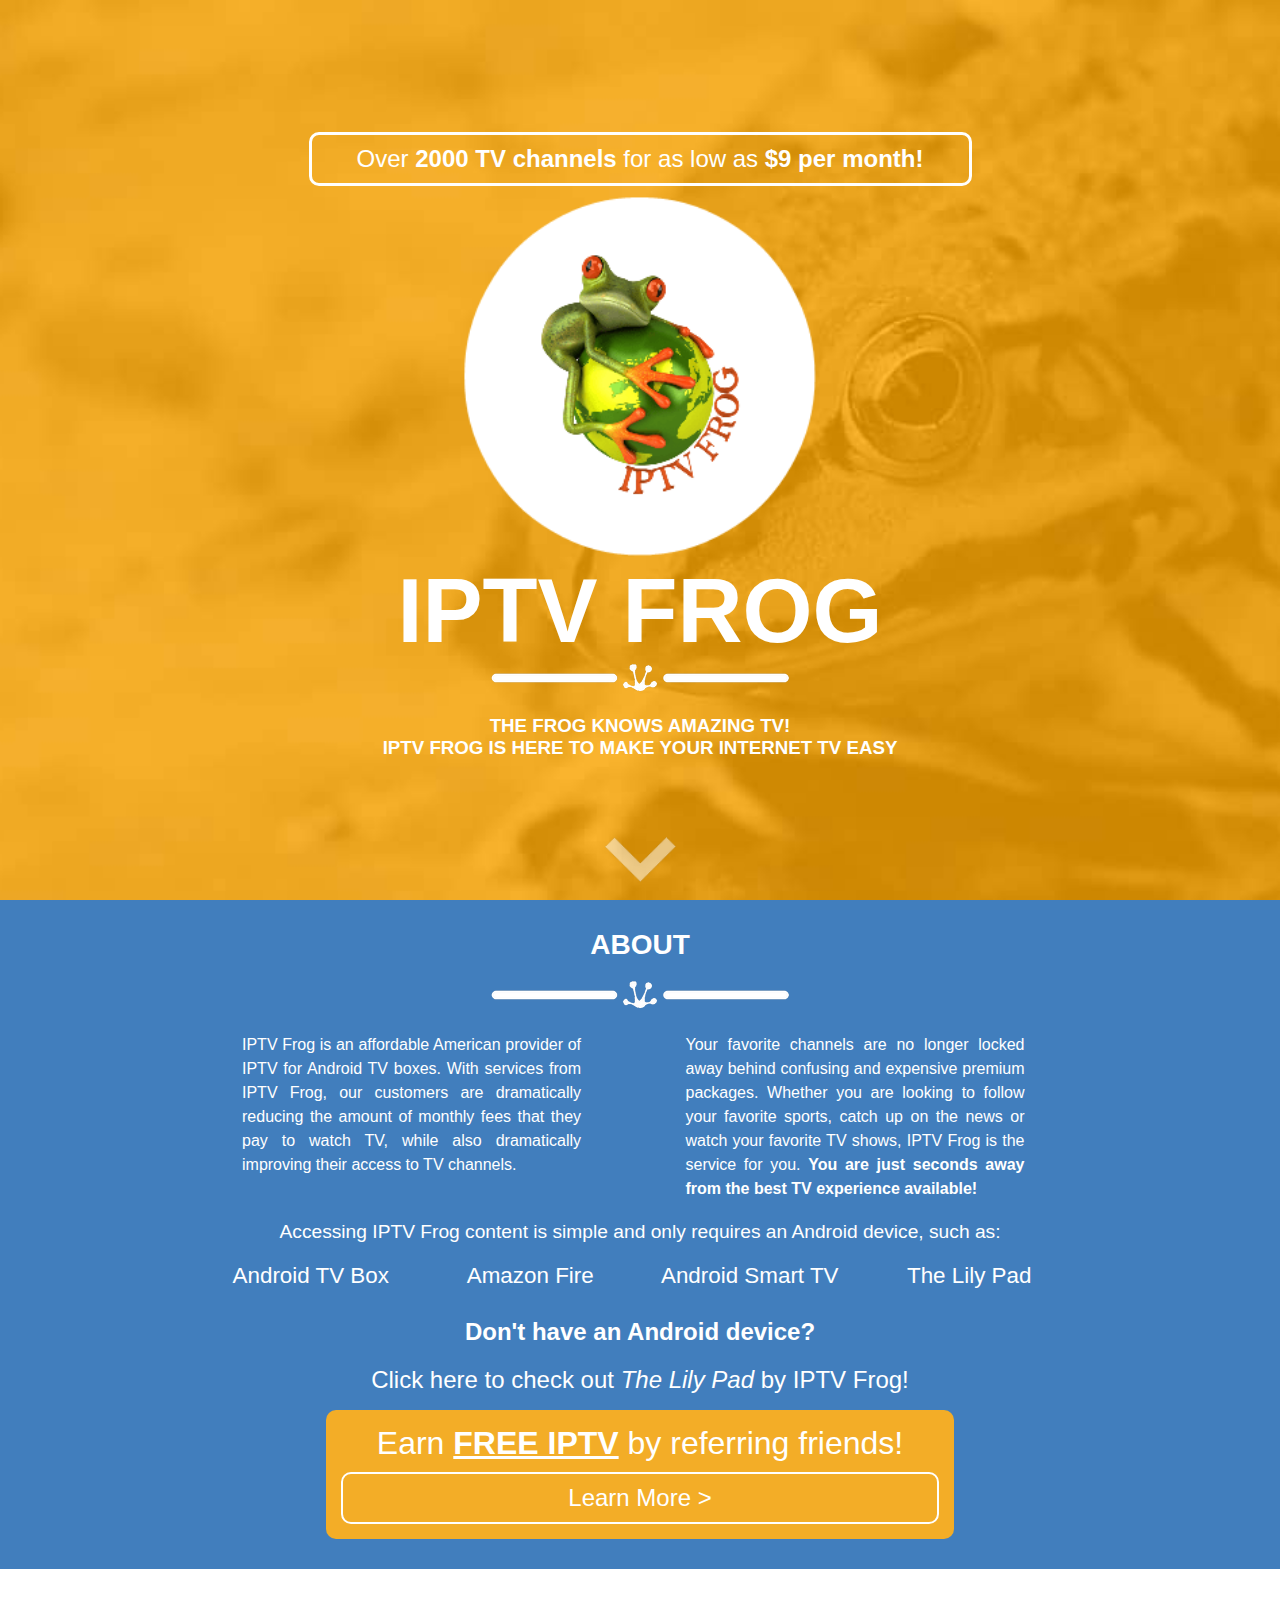
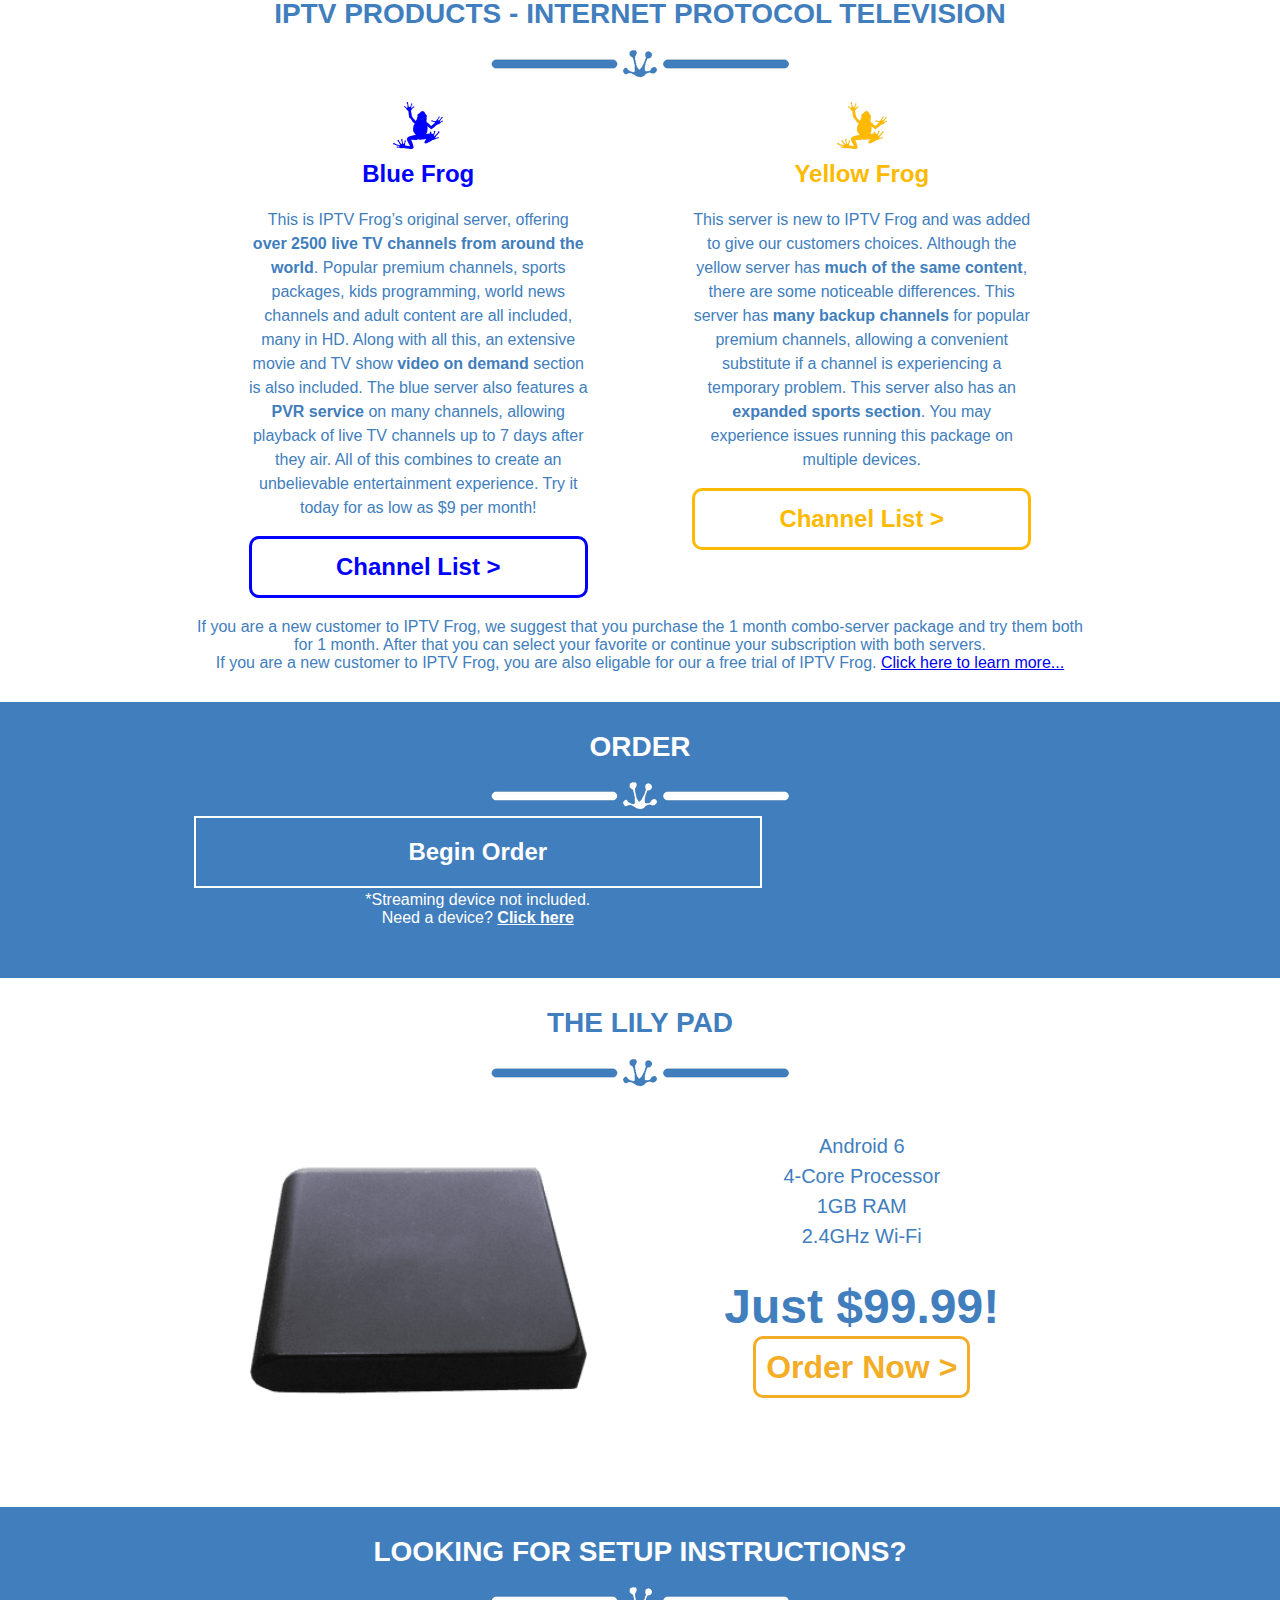
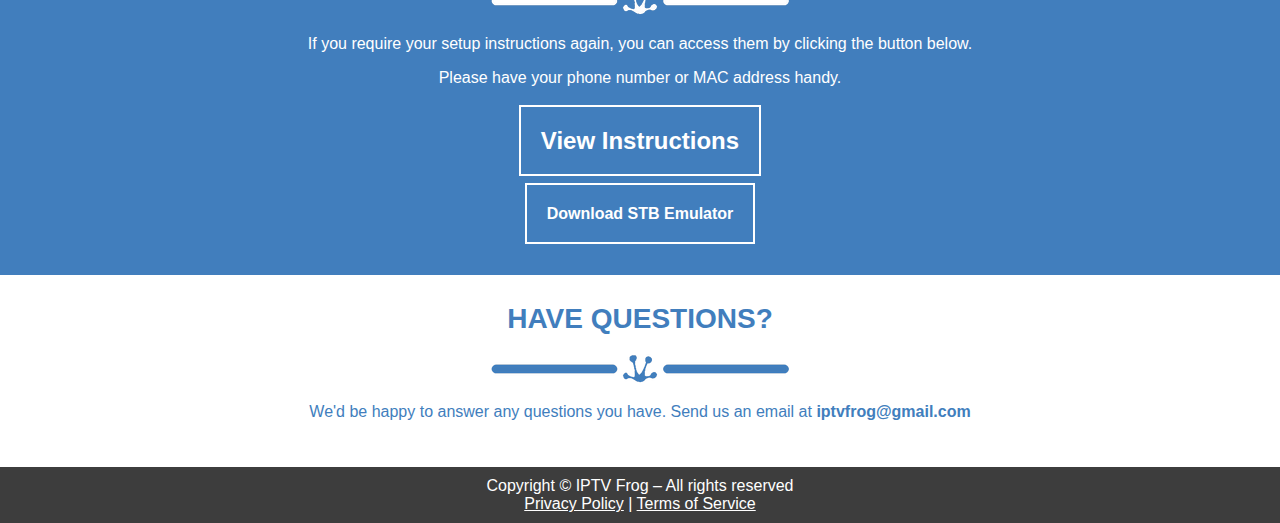
==== index.html @ 7b6a1ef1 "Added free trials" ====
<!DOCTYPE html>
<html>
	<head>
		<title>IPTV Frog</title>
		<link rel="stylesheet" type="text/css" href="stylesheets/theme.css" />
		<link rel="stylesheet" type="text/css" href="stylesheets/home.css" />
		<link rel="stylesheet" type="text/css" href="stylesheets/order.css" />
		<link rel="icon" type="image/png" href="images/icon.png" />
		<meta charset="utf-8" />
		<meta name="viewport" content="width=device-width, initial-scale=1">
		<meta name="title" content="IPTV Frog" />
		<meta name="publisher" content="IPTV Frog" />
		<meta name="description" content="An American-based provider of affordable IPTV services for Android TV boxes and many other devices. With IPTV Frog you will have access to over 2500 channels from around the world for a low monthly fee." />
		<meta name="copyright" content="Copyright © IPTV Frog" />
		<meta name="keywords" content="iptv, tv, television" />
		<meta name="google-site-verification" content="xp23tGwsjIHUP4_XqihoZrTP7CXo1f82cJ5WWttEsSo" />
		<meta property="og:type" content="product" />
		<meta property="og:description" content="IPTV Frog is an American-based provider of affordable IPTV services, providing access to over 2500 channels from around the world for just $10 per month!" />
		<meta property="og:url" content="http://iptvfrog.com/" />
		<meta property="og:title" content="IPTV Frog - Over 2500 live TV channels for $10 per month" />
		<meta property="og:image" content="http://iptvfrog.com/images/thumbnails/index.jpg" />
		<meta property="product:brand" content="IPTV Frog" />
		<meta property="product:retailer_title" content="IPTV Frog" />
		<script src="https://ajax.googleapis.com/ajax/libs/jquery/3.1.1/jquery.min.js"></script>
		<!-- Global site tag (gtag.js) - Google Analytics -->
		<script async src="https://www.googletagmanager.com/gtag/js?id=UA-115185417-1"></script>
		<script>
			window.dataLayer = window.dataLayer || [];
			function gtag(){dataLayer.push(arguments);}
			gtag('js', new Date());
			gtag('config', 'UA-115185417-1');
		</script>
		<script>
			$(document).ready(function(){
			  // Add smooth scrolling to all links
			  $("a").on('click', function(event) {

				// Make sure this.hash has a value before overriding default behavior
				if (this.hash !== "") {
				  // Prevent default anchor click behavior
				  event.preventDefault();

				  // Store hash
				  var hash = this.hash;

				  // Using jQuery's animate() method to add smooth page scroll
				  // The optional number (800) specifies the number of milliseconds it takes to scroll to the specified area
				  $('html, body').animate({
					scrollTop: $(hash).offset().top
				  }, 800, function(){

					// Add hash (#) to URL when done scrolling (default click behavior)
					window.location.hash = hash;
				  });
				} // End if
			  });
			});
		</script>
	</head>
	<body>
		<!--<div id="importantnote"><b>Over 2000 </div>-->
		<table id="mainsection">
			<tr>
				<td>
					<div id="headernote">Over <b>2000 TV channels</b> for as low as <b>$9 per month!</b></div>
					<img src="images/logo.png" alt="IPTV Frog" id="logo" />
					<h1>IPTV FROG</h1>
					<center><img src="images/break.png" alt="--------------------" class="break" /></center>
					<h3>THE FROG KNOWS AMAZING TV!<br>IPTV FROG IS HERE TO MAKE YOUR INTERNET TV EASY</h3>
					<a href="#about"></a>
				</td>
			</tr>
		</table>
		<section id="about" class="blue">
			<h1>ABOUT</h1>
			<center>
				<img src="images/breakalt.png" alt="--------------------" class="break bbreak" />
				<img src="images/break.png" alt="--------------------" class="break wbreak" />
			</center>
			<article class="split">IPTV Frog is an affordable American provider of IPTV for Android TV boxes. With services from IPTV Frog, our customers are dramatically reducing the amount of monthly fees that they pay to watch TV, while also dramatically improving their access to TV channels.</article>
			<article class="split">Your favorite channels are no longer locked away behind confusing and expensive premium packages. Whether you are looking to follow your favorite sports, catch up on the news or watch your favorite TV shows, IPTV Frog is the service for you. <b>You are just seconds away from the best TV experience available!</b></article>
			<article class="full">Accessing IPTV Frog content is simple and only requires an Android device, such as:</article>
			<div class="devicelist">
				<div style="animation-delay:0s">Android TV Box</div>
				<div style="animation-delay:0.5s">Amazon Fire</div>
				<!--<div style="animation-delay:1s">Roku<p class="note">(Yellow Frog subscription only)</p></div>-->
				<div style="animation-delay:1s">Android Smart TV</div>
				<a href="#box"><div style="animation-delay:1.5s">The Lily Pad</div></a>
			</div>
			<h2 class="devicenote">Don't have an Android device?</h2>
			<p class="devicenote"><a href="#box">Click here to check out <i>The Lily Pad</i> by IPTV Frog!</a></p>
			<div class="referralnote">Earn <b><u>FREE IPTV</u></b> by referring friends!<a href="referral" target="_blank">Learn More ></a></div>
		</section>
		<section id="compare" class="white">
			<h1>IPTV PRODUCTS - INTERNET PROTOCOL TELEVISION</h1>
			<center>
				<img src="images/breakalt.png" alt="--------------------" class="break bbreak" />
				<img src="images/break.png" alt="--------------------" class="break wbreak" />
			</center>
			<div>
				<article class="split">
					<img src="images/bluefrog.png"/>
					<h2 class="bluefrog">Blue Frog</h2>
					<p>This is IPTV Frog’s original server, offering <b>over 2500 live TV channels from around the world</b>. Popular premium channels, sports packages, kids programming, world news channels and adult content are all included, many in HD. Along with all this, an extensive movie and TV show <b>video on demand</b> section is also included. The blue server also features a <b>PVR service</b> on many channels, allowing playback of live TV channels up to 7 days after they air. All of this combines to create an unbelievable entertainment experience. Try it today for as low as $9 per month!</p>
					<a href="channellist/IPTV Frog Channel List - Blue Frog.pdf" target="_blank" class="bluefrog">Channel List ></a>
				</article>
				<article class="split">
					<img src="images/yellowfrog.png"/>
					<h2 class="yellowfrog">Yellow Frog</h2>
					<p>This server is new to IPTV Frog and was added to give our customers choices. Although the yellow server has <b>much of the same content</b>, there are some noticeable differences. This server has <b>many backup channels</b> for popular premium channels, allowing a convenient substitute if a channel is experiencing a temporary problem. This server also has an <b>expanded sports section</b>. You may experience issues running this package on multiple devices.</p>
					<a href="channellist/IPTV Frog Channel List - Yellow Frog.pdf" target="_blank" class="yellowfrog">Channel List ></a>
				</article>
				<article class="full">If you are a new customer to IPTV Frog, we suggest that you purchase the 1 month combo-server package and try them both for 1 month. After that you can select your favorite or continue your subscription with both servers.</article>
				<article class="full">If you are a new customer to IPTV Frog, you are also eligable for our a free trial of IPTV Frog. <a href="/try" target="_blank">Click here to learn more...</a></article>
			</div>
		</section>
		<section id="order" class="blue">
			<h1>ORDER</h1>
			<center>
				<img src="images/breakalt.png" alt="--------------------" class="break bbreak" />
				<img src="images/break.png" alt="--------------------" class="break wbreak" />
			</center>
			<center>
				<noscript>
					<div>
						<img src="images/error.png" alt="Error" />
						<h3>Javascript is required in order to place an order on IPTVFrog.com</h3>
						<p>Please enable Javascript and reload this page to place an order. It you are unsure how to do so, please consult with your internet browser's support team.</p>
					</div><br>
					<style>
						#order #iptvonly, #order #boxbundleint, #order #boxbundleus, #order #warnings, #order #orderoptions {
							display: none;
						}
						#order div {
							color: white;
							background-color: #EA4335;
							border-radius: 10px;
							padding: 10px;
						}
					</style>
				</noscript>
					<table id="orderTypeChoice" class="order-input-screen">
						<tr>
							<td onclick="startOrder()" class="btn">
								<h2>Begin Order</h2>
							</td>
						</tr>
						<tr>
							<td class="ordernotice">
								*Streaming device not included.<br>Need a device? <a href="#box">Click here</a>
							</td>
						</tr>
					</table>
					
					<table id="orderIPTVPackageChoice" class="order-input-screen">
						<tr>
							<td colspan="3">
								<h3>Which IPTV package would you like to subscribe to?</h3>
							</td>
						</tr>
						<tr>
							<td style="width:33%" onclick="inputOrderIPTVPackageType('blue')" class="btn">
								<img src="images/bluefrog.png"/>
								<h2>Blue Frog</h2>
							</td>
							<td style="width:33%" onclick="inputOrderIPTVPackageType('yellow')" class="btn">
								<img src="images/yellowfrog.png"/>
								<h2>Yellow Frog</h2>
							</td>
							<td style="width:33%" onclick="inputOrderIPTVPackageType('combo')" class="btn">
								<img src="images/combofrog.png"/>
								<h2>Blue & Yellow Frog Combo</h2>
							</td>
						</tr>
					</table>
					
					<table id="orderIPTVCustomerType" class="order-input-screen">
						<tr>
							<td colspan="2">
								<h3>Are you a new customer or renewing your existing subscription?</h3>
							</td>
						</tr>
						<tr>
							<td onclick="inputOrderIPTVCustomerType('new')" class="btn">
								<h2>New</h2>
							</td>
							<td onclick="inputOrderIPTVCustomerType('renew')" class="btn">
								<h2>Renewing</h2>
							</td>
						</tr>
					</table>
					
					<table id="orderIPTVOrderLength" class="order-input-screen">
						<tr>
							<td colspan="2">
								<h3>How long would you like to subscribe to our IPTV service?</h3>
							</td>
						</tr>
						<tr>
							<td onclick="inputOrderIPTVLength('one')" class="btn onemonth">
								<h2>1 Month</h2>
								<span class="price">$10.00 USD / month</span>
								<br>
								<span id="newrecommend">(Recommended for new customers)</span>
							</td>
							<td onclick="inputOrderIPTVLength('three')" class="btn threemonth">
								<h2>3 Months</h2>
								<span class="price">$9.00 USD / month</span>
							</td>
						</tr>
					</table>
					
					<table id="orderPhoneNumber" class="order-input-screen">
						<tr>
							<td colspan="2">
								<h3>Please enter your phone number:</h3>
							</td>
						</tr>
						<tr>
							<td colspan="2">
								<input type="text" maxlength="14" id="phonenumberinput" class="input"><br><br>
								<button onclick="inputPhoneNumber()" id="phoneNumberReady" disabled>
									<h2>Next ></h2>
								</button><br><br>
								<div id="warnings">
									<div id="hideForRenewIPTV">*** Your phone number is used to generate your account number and is required during the ordering process ***</div><br>
									<div id="hideForBoxOrder">*** <span id="hideForNewIPTV">If you are renewing an existing service, please use the phone number you provided with your original order. </span>If you are purchasing multiple accounts, please place multiple separate orders and provide a different phone number for each account. ***</div>
								</div>
							</td>
						</tr>
					</table>
					
					<table id="orderReferral" class="order-input-screen">
						<tr>
							<td colspan="2">
								<h3>Were you referred to IPTV Frog by someone? Enter their name:</h3>
							</td>
						</tr>
						<tr>
							<td colspan="2">
								<input type="text" id="referralinput" class="input"><br><br>
								<button onclick="skipReferral()" id="skipreferral">
									<h2>Skip X</h2>
								</button>
								<button onclick="inputReferral()" id="referralready" disabled>
									<h2>Next ></h2>
								</button><br><br>
								<div id="warnings">
									<div id="referralfoundnote">*** You clicked on an IPTV Frog referral link belonging to the above person within the past the 30 days. This person will automatically receive a credit for your purchase. Please clear your browser's cookies if you wish to remove this referral from your purchase. ***</div>
									<div>*** Referrals are subject to verification. Invalid referrals will not be credited. ***</div>
								</div>
							</td>
						</tr>
					</table>
					
					<table id="orderPromoCode" class="order-input-screen">
						<tr>
							<td colspan="2">
								<h3>Do you have a promocode? Enter it here:</h3>
							</td>
						</tr>
						<tr>
							<td colspan="2">
								<input type="text" maxlength="14" id="promocodeinput" class="input"><br><br>
								<button onclick="skipPromoCode()" id="skippromocode">
									<h2>Skip X</h2>
								</button>
								<button onclick="inputPromoCode()" id="promocodeready" disabled>
									<h2>Next ></h2>
								</button><br><br>
								<div id="warnings">
									<div id="hideForRenewIPTV">*** Promocodes are subject to verification. Invalid promocodes will not be applied to the order. Promocodes will not appear on your order receipt. ***</div>
								</div>
							</td>
						</tr>
					</table>
					
					<table id="orderPlace" class="order-input-screen">
						<tr>
							<td colspan="2">
								<h3 id="orderConfirmMessage">Are you sure that you would like to proceed with your order?</h3>
							</td>
						</tr>
						<tr>
							<td onclick="submitOrder()" class="btn">
								<h2>Yes</h2>
							</td>
							<td onclick="restartOrder()" class="btn">
								<h2>No</h2>
							</td>
						</tr>
						<tr>
							<td colspan="2">
								<div id="warnings">
									<div>*** This order may take up to 48 hours to process. Once processed and activated, this order will be non-refundable ***</div>
									<div>*** By completing this order, you are agreeing to the IPTV Frog <a href="/privacy" target="_blank">Privacy Policy</a> and <a href="/terms" target="_blank">Terms of Service</a> ***</div>
								</div>
							</td>
						</tr>
					</table>
					
					<form action="https://www.paypal.com/cgi-bin/webscr" method="post" target="_top" style="display:none;">
							<div id="orderCodesHidden">
								<input type="hidden" name="cmd" value="_s-xclick">
								<input type="hidden" name="hosted_button_id" id="orderProcessingId" value="">
								<select name="os0" style="display:none" id="iptvduration">
									<option value="1 Month">1 Month $10.00 USD</option>
									<option value="3 Months">3 Months $27.00 USD</option>
								</select>
								<input type="hidden" name="on1" value="Phone Number">
								<input type="text" id="ordercode" name="os1" readonly>
								<input type="hidden" name="currency_code" value="USD">
								<input type="image" src="" border="0" name="submit" alt="Order Now" id="ordernow" style="display:none;">
								<img alt="" border="0" src="https://www.paypalobjects.com/en_US/i/scr/pixel.gif" width="1" height="1">
							</div>
							<button name="submit" id="submitbutton">Yes</button>
					</form>
				<br>
				<button id="restartOrderBtn" onclick="restartOrder()">Restart Order</button>
			</center>
		</section>
		<script src="scripts/order.js"></script>
		<section id="box" class="white">
			<h1>THE LILY PAD</h1>
			<center>
				<img src="images/breakalt.png" alt="--------------------" class="break bbreak" />
				<img src="images/break.png" alt="--------------------" class="break wbreak" />
			</center>
			<article class="split">
				<img src="images/box/box.png"/>
			</article>
			<article class="split">
				<ul>
					<li>Android 6</li>
					<li>4-Core Processor</li>
					<li>1GB RAM</li>
					<li>2.4GHz Wi-Fi</li>
				</ul>
				<h1>Just $99.99!</h1>
				<a href="lilypad">Order Now ></a>
			</article>
		</section>
		<section id="instructions" class="blue">
			<h1>LOOKING FOR SETUP INSTRUCTIONS?</h1>
			<center>
				<img src="images/breakalt.png" alt="--------------------" class="break bbreak" />
				<img src="images/break.png" alt="--------------------" class="break wbreak" />
			</center>
			<p>If you require your setup instructions again, you can access them by clicking the button below.</p>
			<p>Please have your phone number or MAC address handy.</p>
			<h2><a href="setup">View Instructions</a></h2>
			<h4 style="padding-top:10px;"><a href="http://download.iptvfrog.com" target="_blank">Download STB Emulator</a></h4>
		</section>
		<section id="contact" class="white">
			<h1>HAVE QUESTIONS?</h1>
			<center>
				<img src="images/breakalt.png" alt="--------------------" class="break bbreak" />
				<img src="images/break.png" alt="--------------------" class="break wbreak" />
			</center>
			<p>We'd be happy to answer any questions you have. Send us an email at <b>iptvfrog@gmail.com</b>
		</section>
		<footer>
			Copyright &copy; IPTV Frog &ndash; All rights reserved<br>
			<a href="/privacy" target="_blank">Privacy Policy</a> | <a href="/terms" target="_blank">Terms of Service</a>
		</footer>
	</body>
</html>
---- stylesheets/theme.css ----
:root {
	--red-color:#C5000B;
	--yellow-color:#FEBA00;
	--blue-color:#0000FE;
}

body {
	margin: 0px;
	padding: 0px;
	font-family: sans-serif;
	background-color: #417EBD;
	background-image: url("../images/water.jpg");
	background-position: center;
	background-size: cover;
	background-attachment: fixed;
}

section.white, section.blue {
	width:100%;
	box-sizing:border-box;
	padding:10px 15% 30px 15%;
}

.white h1, .blue h1 {
	text-align: center;
	font-size: 175%;
	padding: 0px;
}

.white {
	background-color: white;
	color: #417EBD;
	cursor: default;
	text-align:center;
}

.white .wbreak, .blue .bbreak {
	display: none;
}

.wbreak, .bbreak {
	width:100%;
	max-width:300px;
}

.blue {
	color: white;
	cursor: default;
}

.blue h1 {
	color: white;
	text-align: center;
	padding: 0px;
	font-size: 175%;
}

footer {
	width: 100%;
	background-color: #3D3D3D;
	color: white;
	text-align: center;
	padding: 10px 0px;
	cursor: default;
}

div#importantnote {
	background-color:#EA4335;
	color:white;
	width:100%;
	position:fixed;
	top:0px;
	left:0px;
	text-align:center;
	padding:10px;
	z-index:2;
}

div#importantnote b {
	text-transform:uppercase;
}

.bluefrog {
	color:var(--blue-color);
}

.yellowfrog {
	color:var(--yellow-color);
}

footer a {
	color:white;
}

@media only screen and (max-width: 768px) {
	section.white, section.blue {
		padding:10px 0% 30px 0%;
	}
}
---- stylesheets/home.css ----
#headernote {
	width:50%;
	margin:10px auto;
	padding:10px;
	border-radius:10px;
	border:3px solid white;
	color:white;
	font-size:150%;
	animation-name:blink-single;
	animation-duration:2s;
	animation-iteration-count:infinite;
}

#mainsection {
	width: 100%;
	height: 100vh;
	background-color: #F3AD27;
	background-image: url("../images/background.jpg");
	background-size: cover;
	background-position: center;
	background-attachment: fixed;
	margin: 0px;
	padding: 0px;
	text-align: center;
	cursor: default;
	z-index: 100;
}

#mainsection #logo {
	height: 40vh;
}

#mainsection h1 {
	color: white;
	padding: 0px;
	margin: 0px;
	font-size: 10vh;
}

#mainsection h3 {
	color: white;
}

#about div.referralnote a {
	text-decoration: none;
	color: white;
	font-size: 125%;
	border: 2px solid white;
	padding: 10px;
	border-radius: 10px;
	animation-name:blink-single;
	animation-duration:2s;
	animation-delay:1s;
	animation-iteration-count:infinite;
}

#mainsection a {
	position:absolute;
	bottom:2vh;
	width:100%;
	height:5vh;
	left:0px;
	text-align:center;
	box-sizing:border-box;
	background-image:url("../images/arrow.png");
	background-size:contain;
	background-repeat:no-repeat;
	background-position:center;
	opacity:0.5;
	transition:ease all 0.5s;
	animation-name:blink-single-arrow;
	animation-duration:2s;
	animation-delay:1s;
	animation-iteration-count:infinite;
}

#mainsection a:hover {
	opacity:1 !important;
	animation-play-state:paused;
}

#about div.referralnote a:hover {
	color: #F3AD27;
	background-color: white !important;
	animation-play-state:paused;
}

article.split {
	width: 49%;
	box-sizing: border-box;
	display: inline-block;
	padding: 20px 50px;
	line-height: 1.5;
	vertical-align: top;
}

#about article.split {
	text-align:justify;
}

#compare article.split {
	text-align:center;
}

#compare article.split img, #order #orderIPTVPackageChoice tr td img {
	width:50px;
}

#compare article.split h2 {
	margin:0px;
}

#compare article.split a {
	display:block;
	border:3px solid black;
	border-radius:10px;
	box-sizing:border-box;
	padding:10px;
	font-size:150%;
	text-decoration:none;
	font-weight:bold;
}

#compare article.split a.bluefrog {
	border-color:var(--blue-color);
}

#compare article.split a.bluefrog:hover {
	color:white;
	background-color:var(--blue-color);
}

#compare article.split a.yellowfrog {
	border-color:var(--yellow-color);
}

#compare article.split a.yellowfrog:hover {
	color:white;
	background-color:var(--yellow-color);
}

#about .devicenote {
	text-align:center;
}

#about .devicenote a {
	text-decoration:none;
	color:white;
	font-size:150%;
}

#about article.full {
	font-size: 120%;
	text-align: center;
}

#about div.devicelist {
	width:100%;
	margin:10px 0px;
	text-align:center;
}

#about div.devicelist div {
	width:24%;
	font-size:140%;
	text-align:center;
	box-sizing:border-box;
	border-radius:100%;
	padding:10px;
	display:inline-block;
	vertical-align:middle;
	animation-name:blink-multiple;
	animation-duration:2s;
	animation-iteration-count:infinite;
}

#about div.devicelist a {
	text-decoration:none;
	color:white;
}

#about div.devicelist div .note {
	font-size:50%;
	margin:0px;
	font-style:italic;
}

#about div.referralnote {
	text-align:center;
	width:70%;
	background-color:#F3AD27;
	margin:auto;
	box-sizing:border-box;
	border-radius:10px;
	padding:15px;
	font-size:200%;
}

#about div.referralnote a {
	font-size:75% !important;
	display:block;
	margin-top:10px;
}

@keyframes blink-multiple {
	0% {background-color:rgba(255,255,255,0);}
    20% {background-color:rgba(255,255,255,0.5);}
	40% {background-color:rgba(255,255,255,0);}
    100% {background-color:rgba(255,255,255,0);}
}

@keyframes blink-single {
	0% {background-color:rgba(255,255,255,0);}
    50% {background-color:rgba(255,255,255,0.5);}
    100% {background-color:rgba(255,255,255,0);}
}

@keyframes blink-single-arrow {
	0% {opacity:0.5;}
    50% {opacity:1;}
    100% {opacity:0.5;}
}

#channels #note {
	width: 70%;
	margin: auto;
	font-size: 60%;
	font-style: italic;
}

#channels table {
	width: 75%;
	text-align: center;
	margin: auto;
}

#channels table tr td {
	vertical-align: text-top;
	width: 33%;
	padding-top: 20px;
	line-height: 2;
}

h3 {
	text-align: center;
}

#instructions {
	text-align:center;
}
 
#instructions h2 {
	box-sizing:border-box;
	margin:40px 0px;
}
 
#box .split img {
	width:100%;
}

#box .split h1 {
	font-size:300%;
	margin:0px;
}
 
#box ul {
	font-size:125%;
	list-style:none;
	padding:0px;
}
 
#box a {
	background-color:white;
	color:#F3AD27;
	border:3px solid #F3AD27;
	padding:10px;
	box-sizing:border-box;
	text-decoration:none;
	font-size:200%;
	font-weight:bold;
	border-radius:10px;
}

#box a:hover {
	background-color:#F3AD27;
	color:white;
}

@media only screen and (max-width: 768px) {
	article.split {
		width: 100%;
		display: block;
		padding: 20px 50px;
	}
	#about div.devicelist div {
		width:75%;
		display:block;
		margin:auto;
	}
	#mainsection h3 {
		display:none;
	}
	#mainsection div#headernote {
		width:90%;
	}
	#mainsection center {
		padding-bottom:15px;
	}
}
---- stylesheets/order.css ----
@keyframes blink-single {
	0% {background-color:rgba(255,255,255,0);}
    50% {background-color:rgba(255,255,255,0.5);}
    100% {background-color:rgba(255,255,255,0);}
}

#order #restartOrderBtn {
	display:none;
	color:var(--red-color);
	border:2px solid var(--red-color);
	background:none;
	padding:5px 10px;
	cursor:pointer;
	margin-bottom:10px;
}

#order #restartOrderBtn:hover {
	background-color:var(--red-color);
	border:2px solid var(--red-color);
	color:white;
}

#order table {
	width:100%;
}

#order table tr td {
	text-align:center;
}

#order table tr td #newrecommend {
	color:yellow;
}

#order table tr td button, #order tr td.btn, #instructions a {
	width:40%;
	padding:20px;
	background:none;
	color:white;
	border:2px solid white;
	cursor:pointer;
	text-decoration:none;
}

#order table tr td button:not([disabled]):hover, #order tr td.btn:not([disabled]):hover, #instructions a:not([disabled]):hover {
	background-color:white;
	color:#407DBC;
}

#order button h2, #order tr td.btn h2 {
	padding:0px;
	margin:0px;
}

#order button:disabled, #order tr td.btn:disabled {
	color:#BFBFBF;
	border:2px solid #BFBFBF;
	cursor:not-allowed;
}

#order #orderTypeChoice td.btn {
	animation-name:blink-single;
	animation-duration:2s;
	animation-iteration-count:infinite;
}

#order #orderTypeChoice td.btn:hover {
	animation-play-state:paused;
	background-color:white !important;
}

#order .input {
	background-color: #417EBD;
	background-color: rgba(255,255,255,0);
	border: 2px solid white;
	padding: 10px;
	color: white;
	font-size: 120%;
}

#order .input:hover, #order .input:focus {
	background-color: rgba(255,255,255,0.25);
}

#order #warnings div {
	font-size: 80%;
	padding: 10px;
	background-color: white;
	color: #417EBD;
}

.order-input-screen {
	display: none;
}

.ordernotice a {
	color:white;
	font-weight:bold;
}
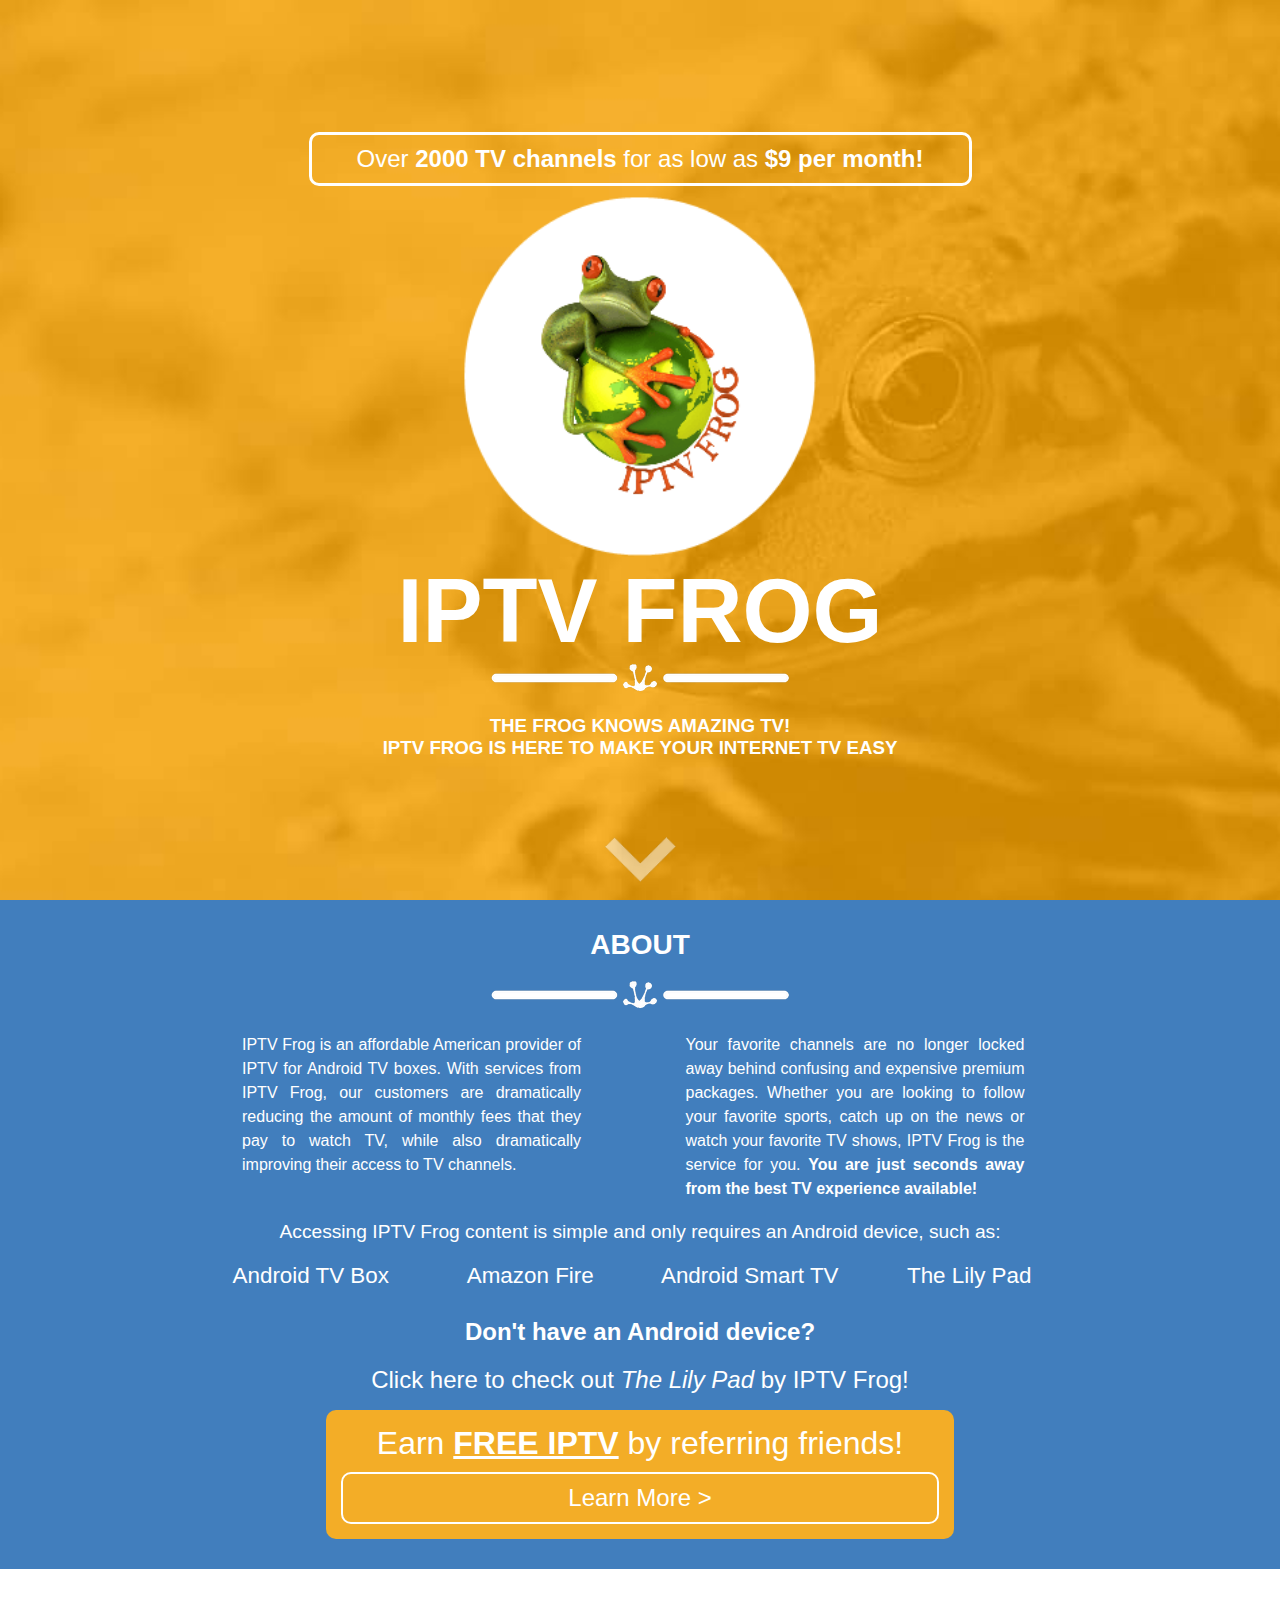
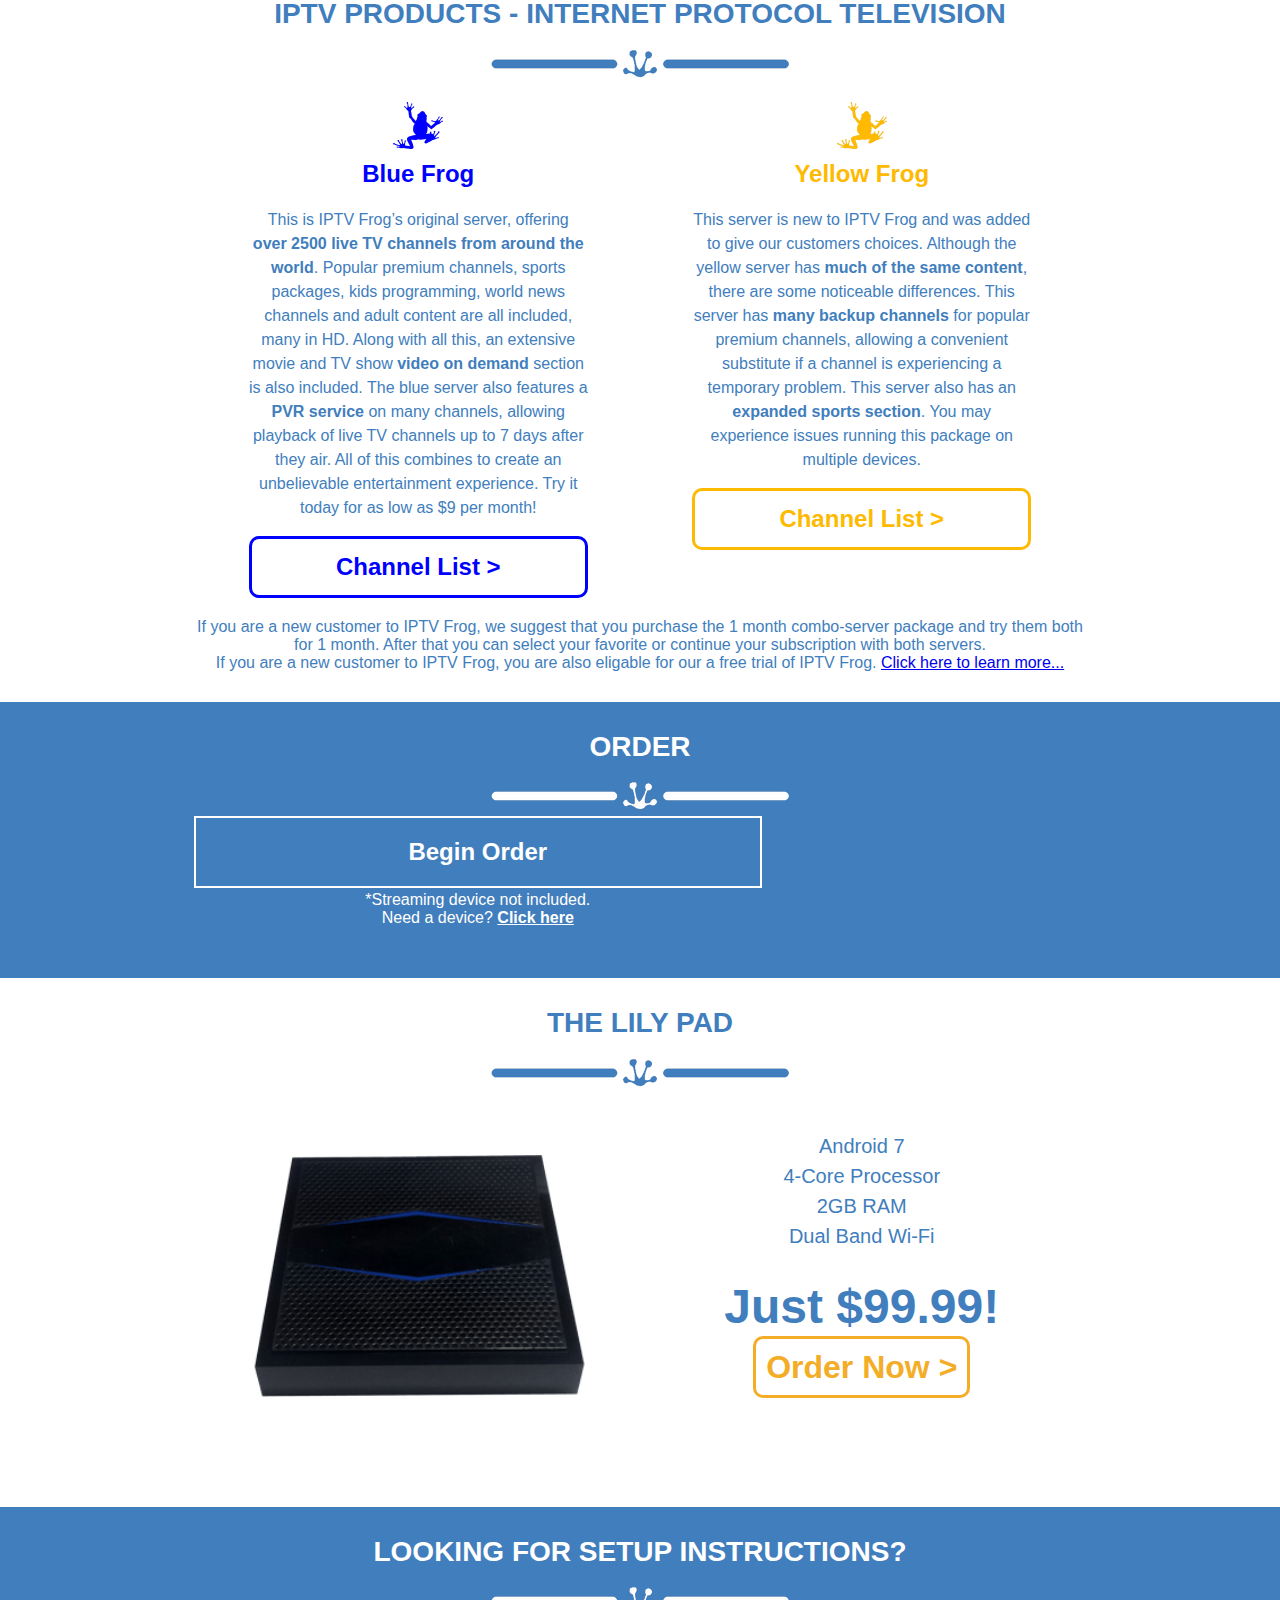
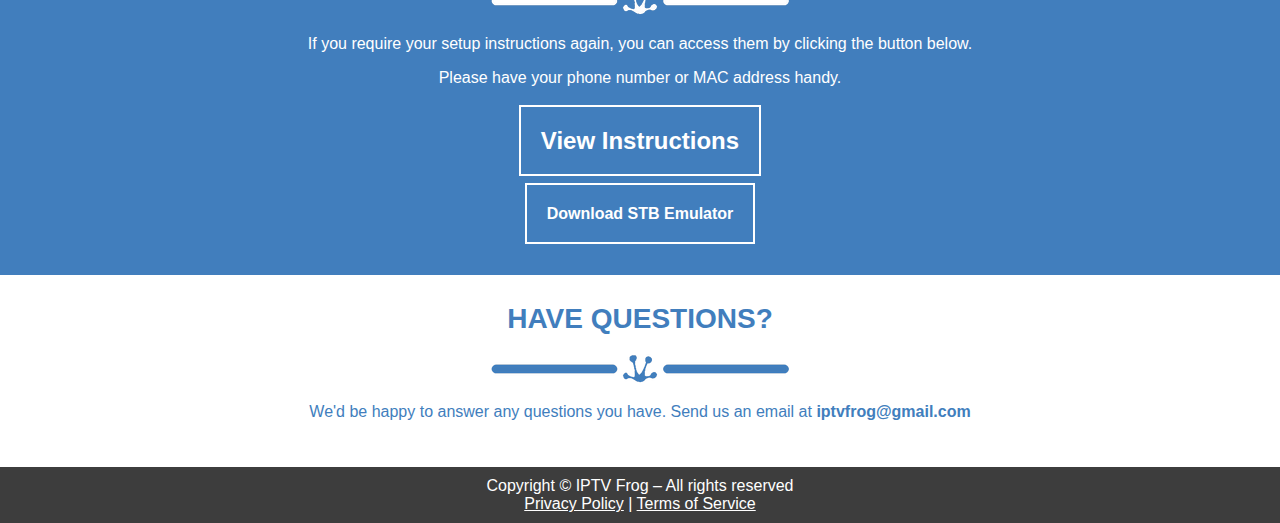
==== commit e1f24b36: "Changed Lilypad specs" ====
--- a/index.html
+++ b/index.html
@@ -331,10 +331,10 @@
 			</article>
 			<article class="split">
 				<ul>
-					<li>Android 6</li>
+					<li>Android 7</li>
 					<li>4-Core Processor</li>
-					<li>1GB RAM</li>
-					<li>2.4GHz Wi-Fi</li>
+					<li>2GB RAM</li>
+					<li>Dual Band Wi-Fi</li>
 				</ul>
 				<h1>Just $99.99!</h1>
 				<a href="lilypad">Order Now ></a>
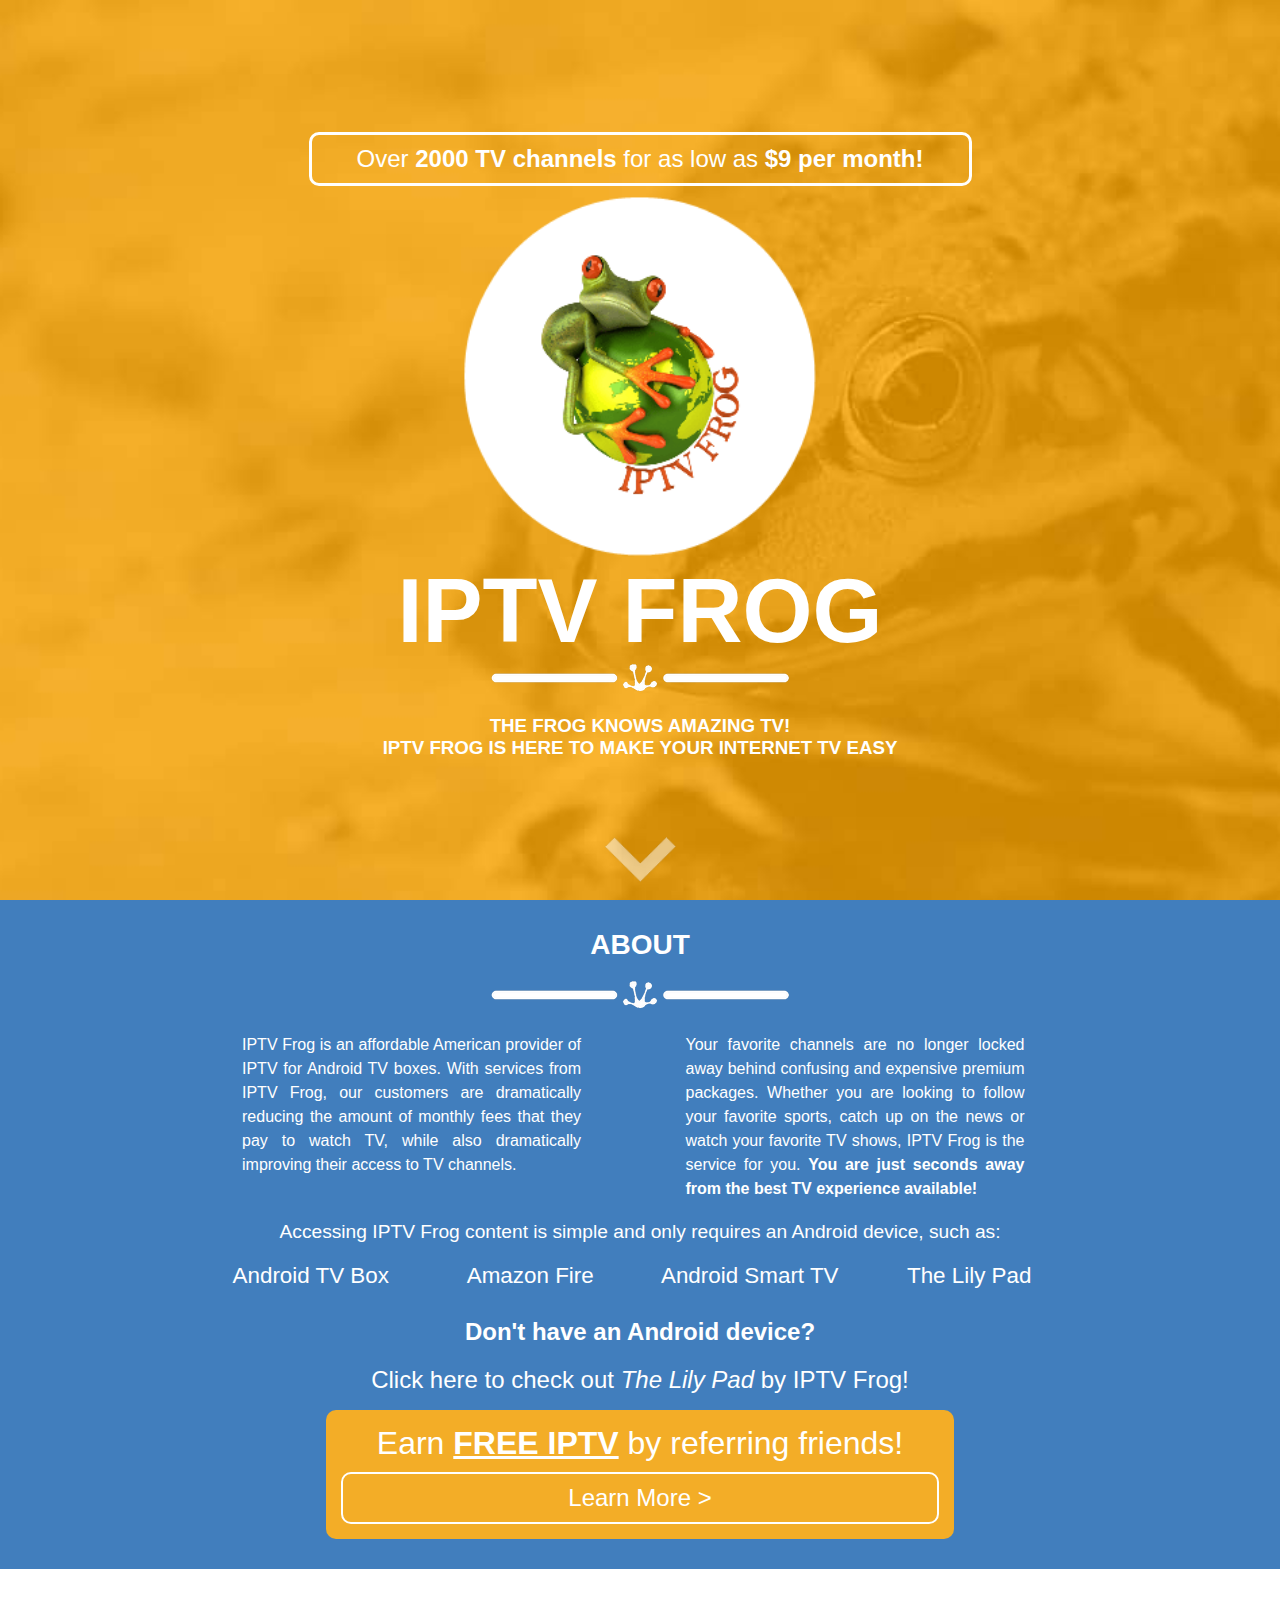
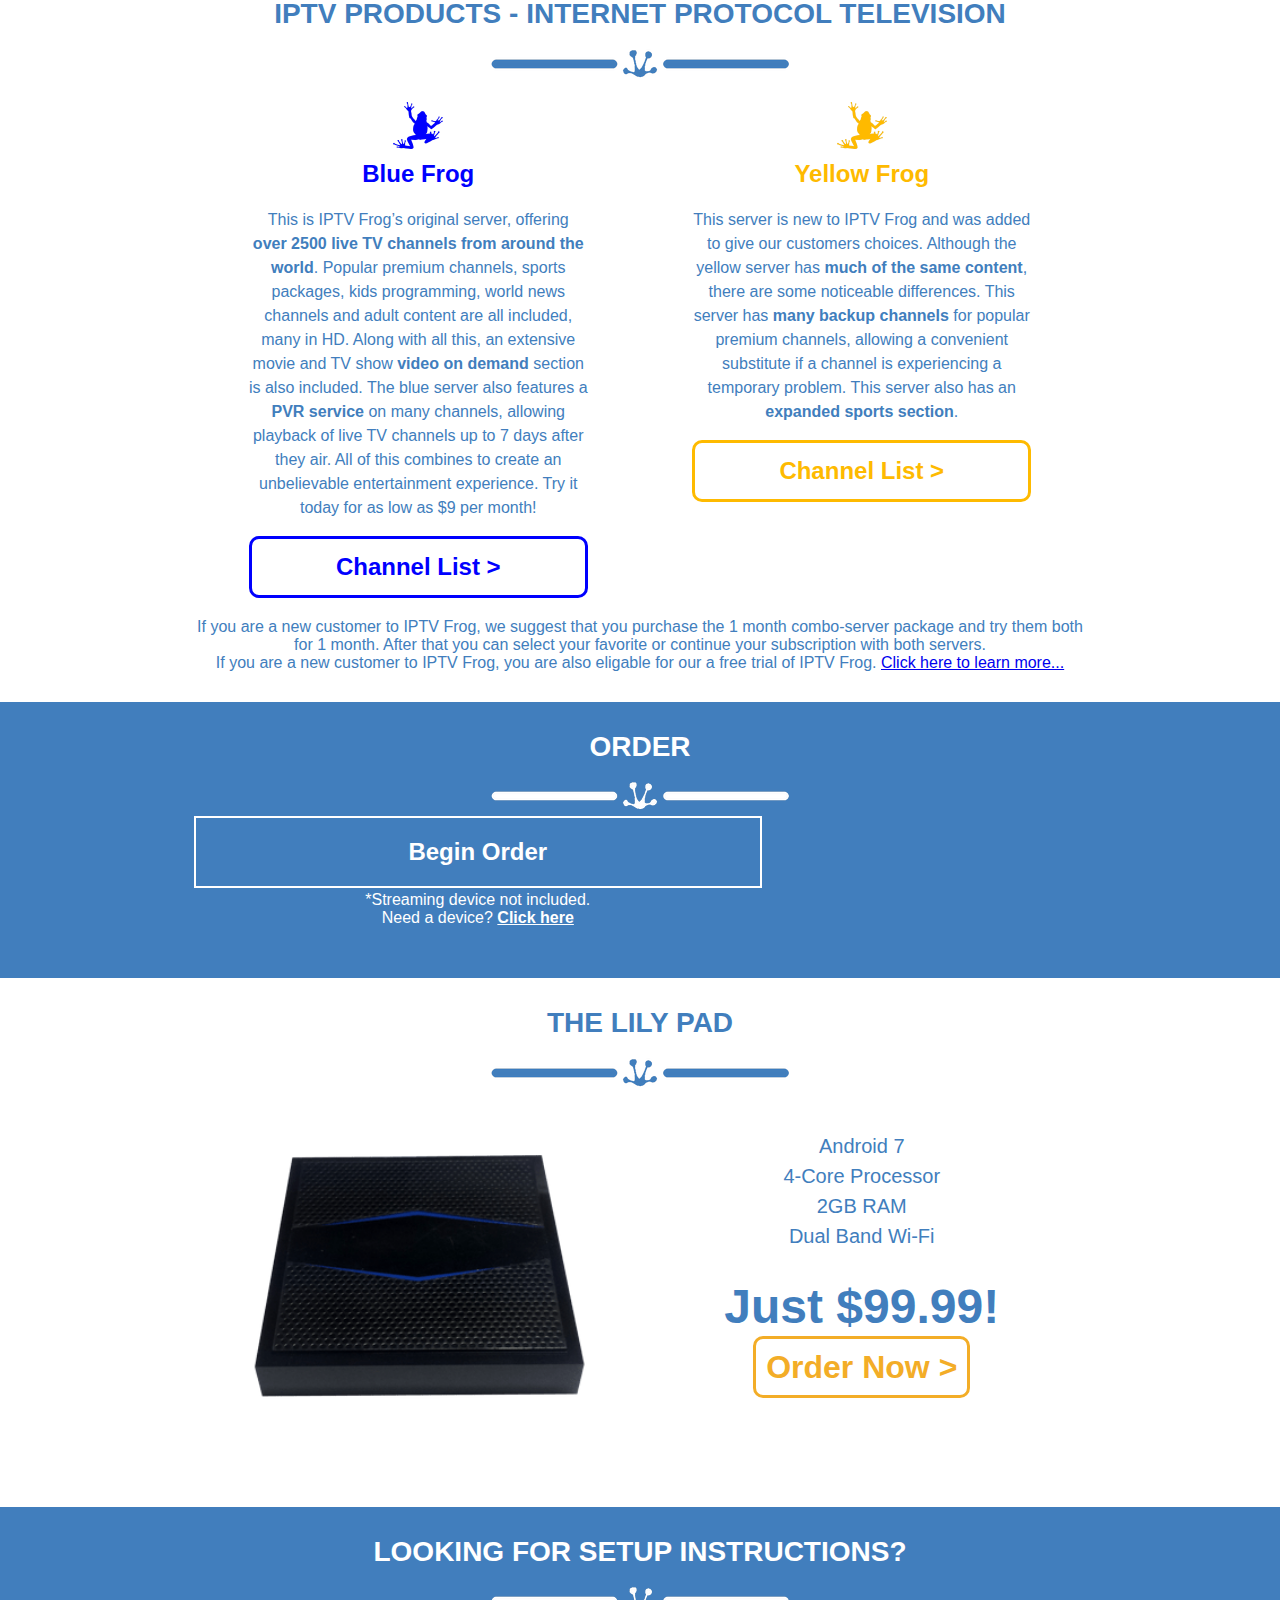
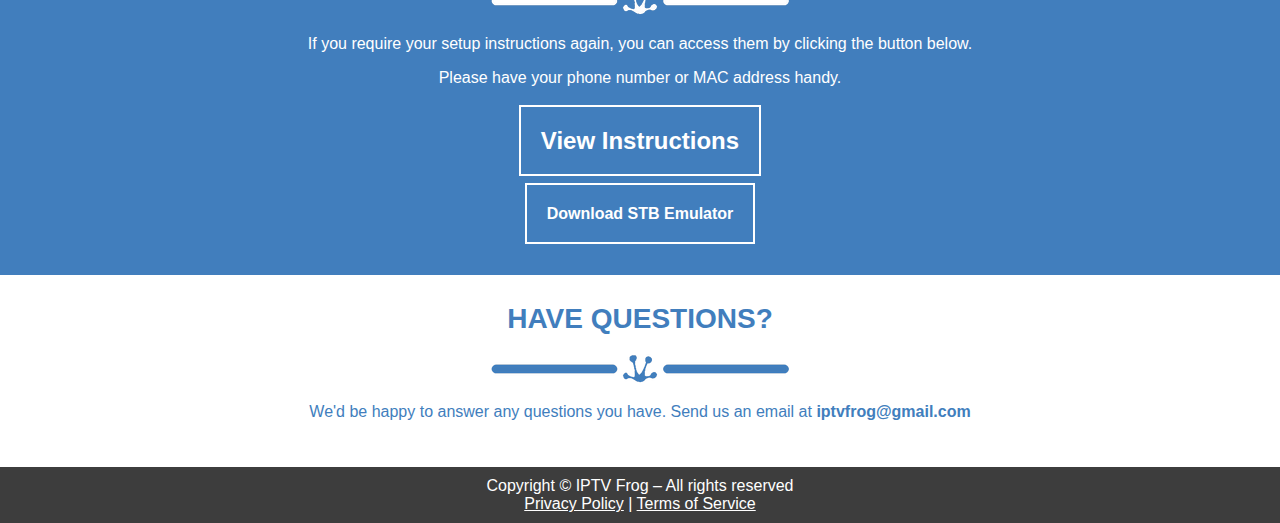
==== commit f69b16f5: "Update index.html" ====
--- a/index.html
+++ b/index.html
@@ -22,6 +22,7 @@
 		<meta property="product:brand" content="IPTV Frog" />
 		<meta property="product:retailer_title" content="IPTV Frog" />
 		<script src="https://ajax.googleapis.com/ajax/libs/jquery/3.1.1/jquery.min.js"></script>
+		<script src="scripts/scroll.js"></script>
 		<!-- Global site tag (gtag.js) - Google Analytics -->
 		<script async src="https://www.googletagmanager.com/gtag/js?id=UA-115185417-1"></script>
 		<script>
@@ -30,35 +31,8 @@
 			gtag('js', new Date());
 			gtag('config', 'UA-115185417-1');
 		</script>
-		<script>
-			$(document).ready(function(){
-			  // Add smooth scrolling to all links
-			  $("a").on('click', function(event) {
-
-				// Make sure this.hash has a value before overriding default behavior
-				if (this.hash !== "") {
-				  // Prevent default anchor click behavior
-				  event.preventDefault();
-
-				  // Store hash
-				  var hash = this.hash;
-
-				  // Using jQuery's animate() method to add smooth page scroll
-				  // The optional number (800) specifies the number of milliseconds it takes to scroll to the specified area
-				  $('html, body').animate({
-					scrollTop: $(hash).offset().top
-				  }, 800, function(){
-
-					// Add hash (#) to URL when done scrolling (default click behavior)
-					window.location.hash = hash;
-				  });
-				} // End if
-			  });
-			});
-		</script>
 	</head>
 	<body>
-		<!--<div id="importantnote"><b>Over 2000 </div>-->
 		<table id="mainsection">
 			<tr>
 				<td>
@@ -107,7 +81,7 @@
 				<article class="split">
 					<img src="images/yellowfrog.png"/>
 					<h2 class="yellowfrog">Yellow Frog</h2>
-					<p>This server is new to IPTV Frog and was added to give our customers choices. Although the yellow server has <b>much of the same content</b>, there are some noticeable differences. This server has <b>many backup channels</b> for popular premium channels, allowing a convenient substitute if a channel is experiencing a temporary problem. This server also has an <b>expanded sports section</b>. You may experience issues running this package on multiple devices.</p>
+					<p>This server is new to IPTV Frog and was added to give our customers choices. Although the yellow server has <b>much of the same content</b>, there are some noticeable differences. This server has <b>many backup channels</b> for popular premium channels, allowing a convenient substitute if a channel is experiencing a temporary problem. This server also has an <b>expanded sports section</b>.</p>
 					<a href="channellist/IPTV Frog Channel List - Yellow Frog.pdf" target="_blank" class="yellowfrog">Channel List ></a>
 				</article>
 				<article class="full">If you are a new customer to IPTV Frog, we suggest that you purchase the 1 month combo-server package and try them both for 1 month. After that you can select your favorite or continue your subscription with both servers.</article>
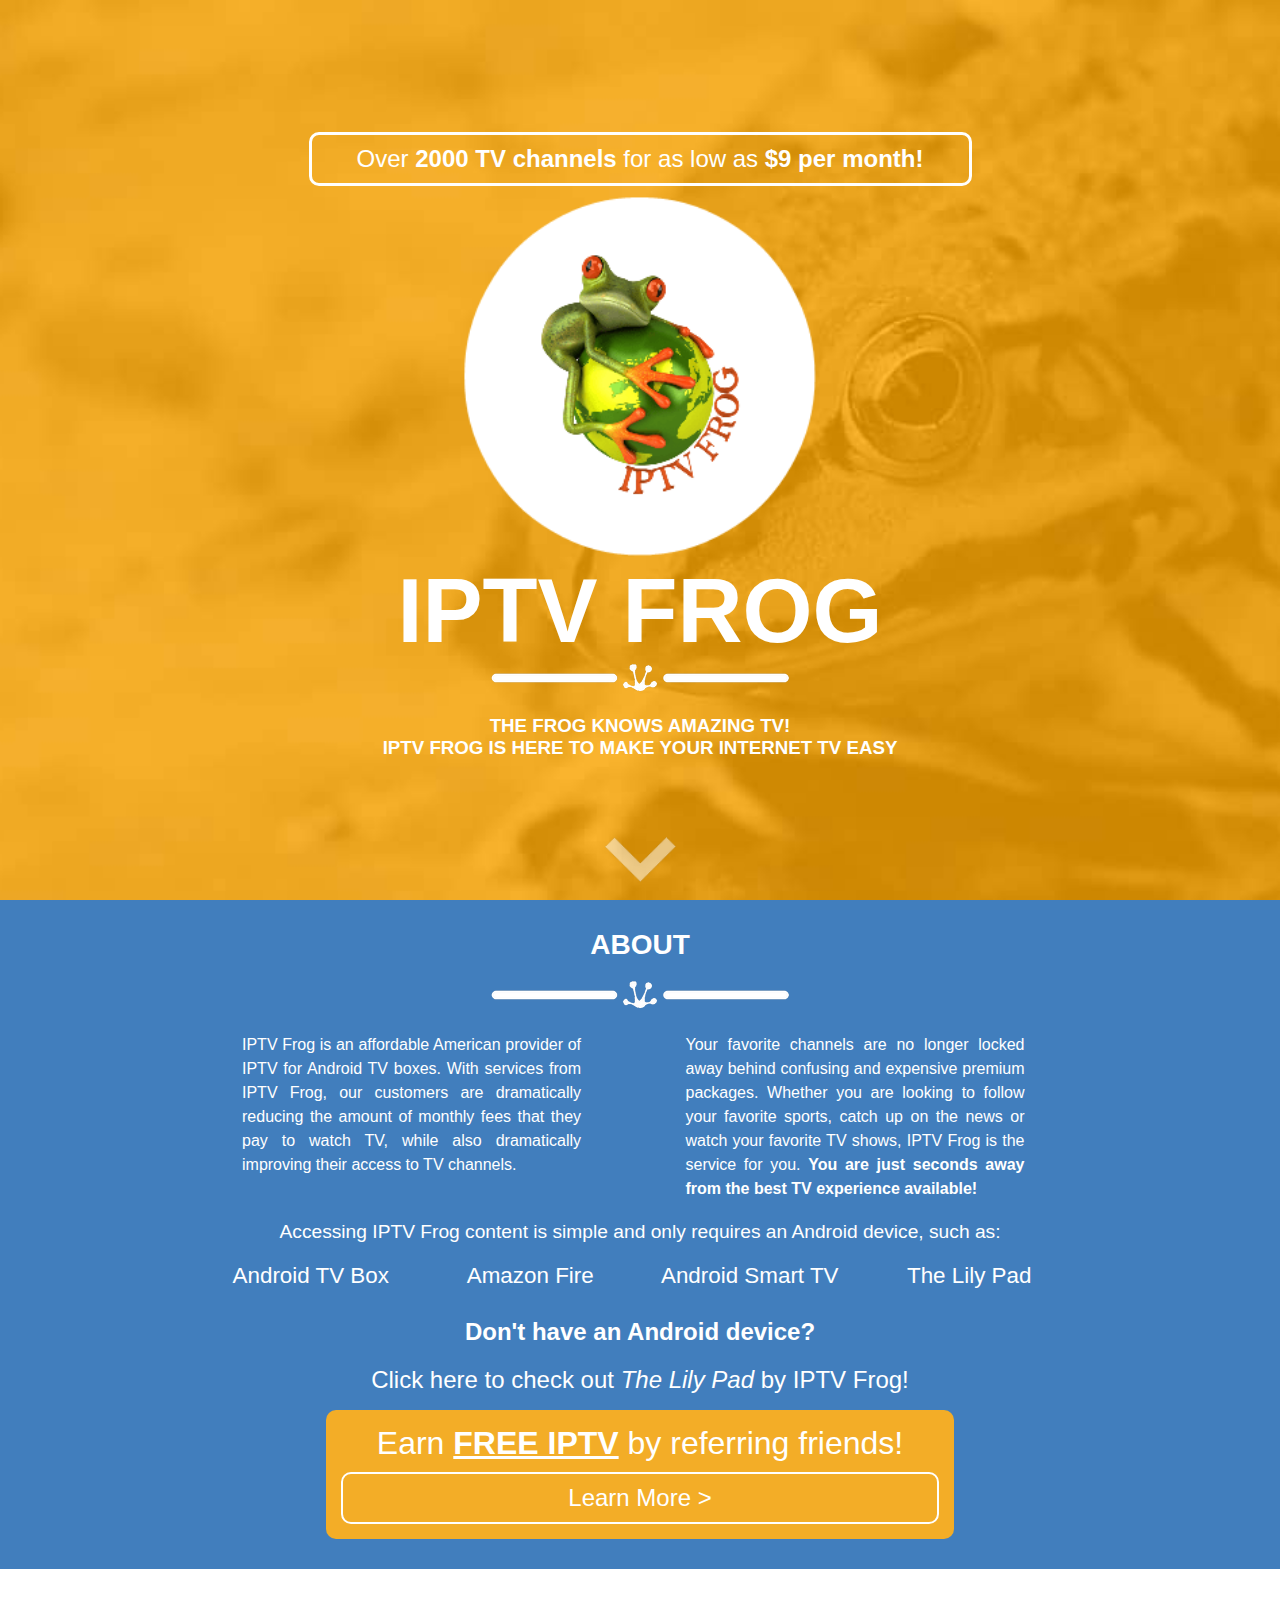
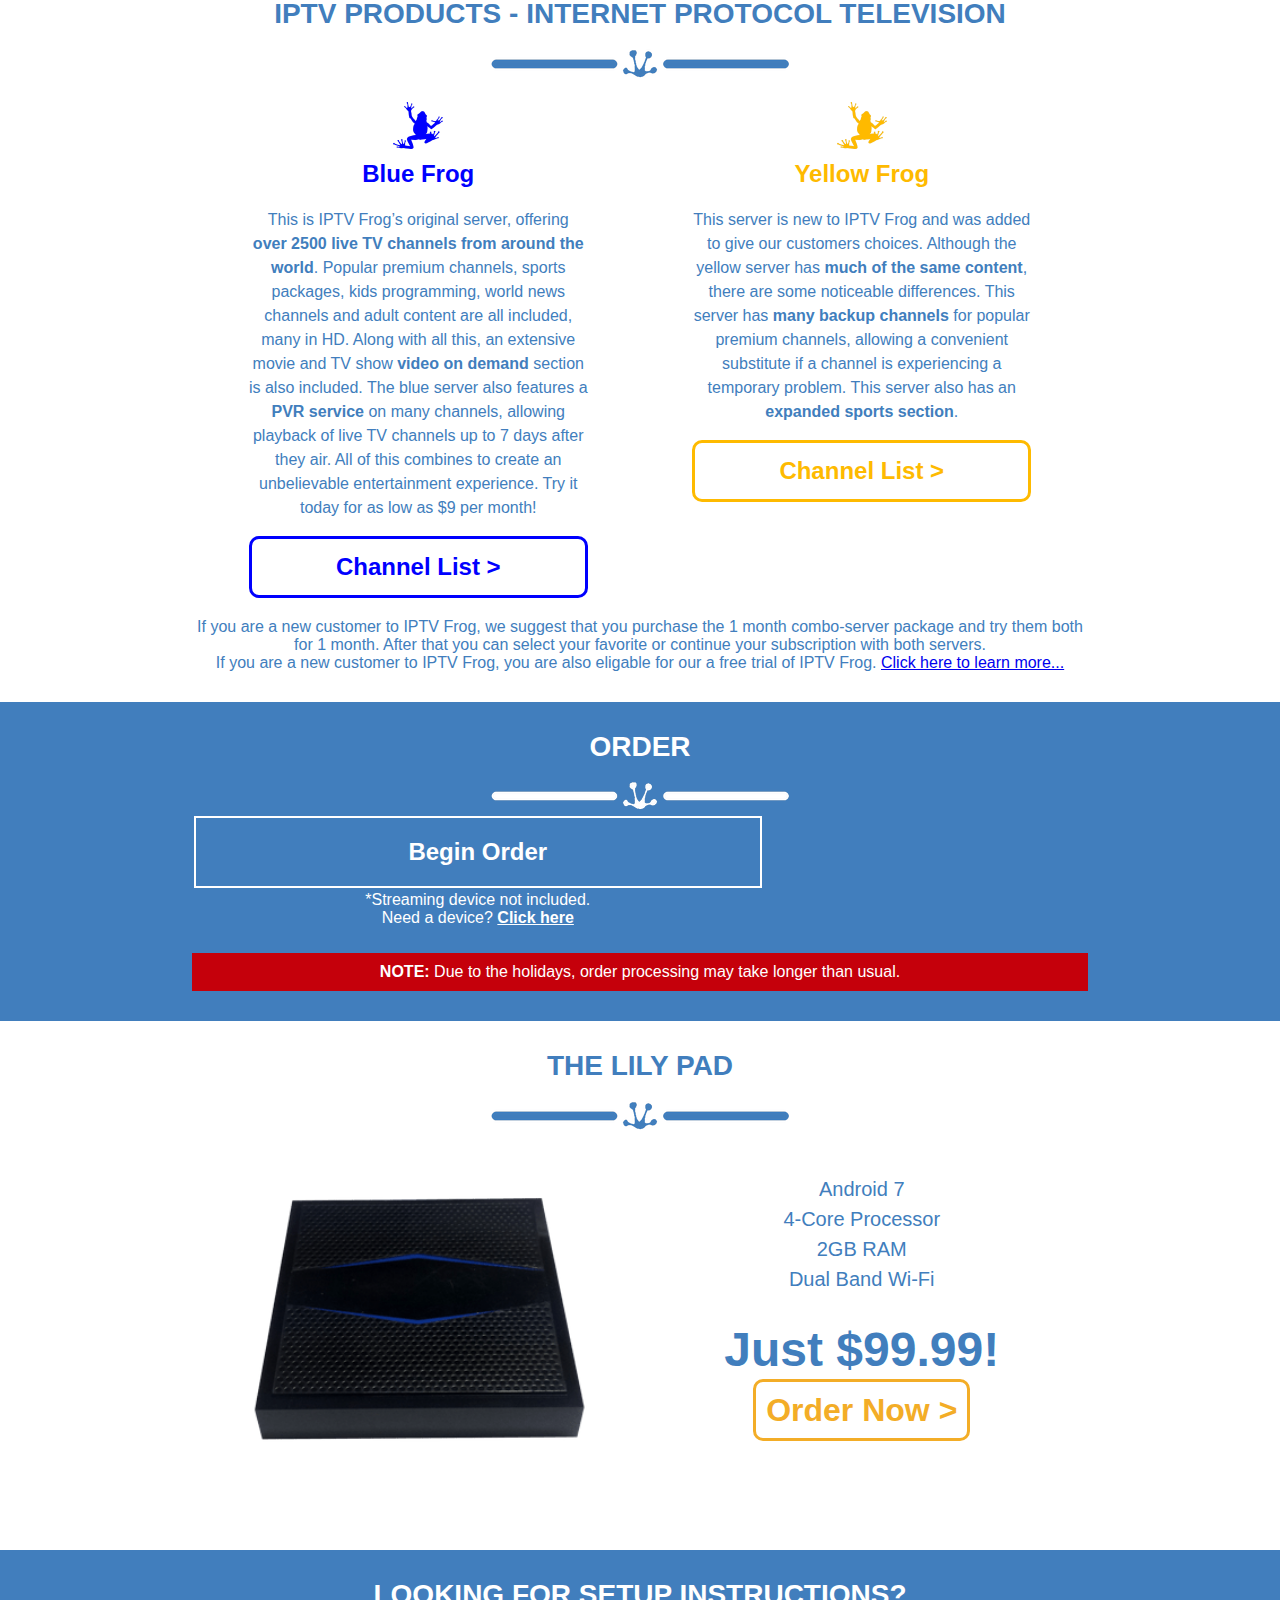
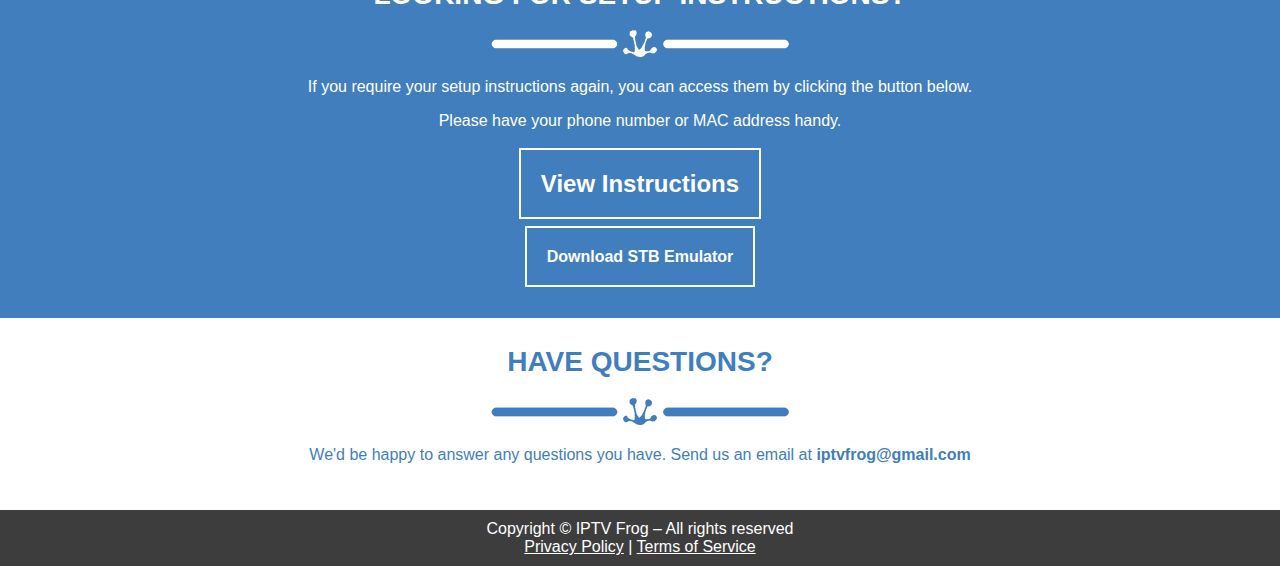
==== commit eed00291: "Added holiday notice" ====
--- a/index.html
+++ b/index.html
@@ -213,10 +213,10 @@
 						<tr>
 							<td colspan="2">
 								<input type="text" id="referralinput" class="input"><br><br>
-								<button onclick="skipReferral()" id="skipreferral">
+								<button onclick="addReferral(false)" id="skipreferral">
 									<h2>Skip X</h2>
 								</button>
-								<button onclick="inputReferral()" id="referralready" disabled>
+								<button onclick="addReferral(true)" id="referralready" disabled>
 									<h2>Next ></h2>
 								</button><br><br>
 								<div id="warnings">
@@ -236,10 +236,10 @@
 						<tr>
 							<td colspan="2">
 								<input type="text" maxlength="14" id="promocodeinput" class="input"><br><br>
-								<button onclick="skipPromoCode()" id="skippromocode">
+								<button onclick="addPromo(false)" id="skippromocode">
 									<h2>Skip X</h2>
 								</button>
-								<button onclick="inputPromoCode()" id="promocodeready" disabled>
+								<button onclick="addPromo(true)" id="promocodeready" disabled>
 									<h2>Next ></h2>
 								</button><br><br>
 								<div id="warnings">
@@ -291,6 +291,7 @@
 					</form>
 				<br>
 				<button id="restartOrderBtn" onclick="restartOrder()">Restart Order</button>
+				<div class="warningnote"><b>NOTE: </b>Due to the holidays, order processing may take longer than usual.</div>
 			</center>
 		</section>
 		<script src="scripts/order.js"></script>
--- a/stylesheets/theme.css
+++ b/stylesheets/theme.css
@@ -80,6 +80,13 @@
 	text-transform:uppercase;
 }
 
+div.warningnote {
+	background-color:var(--red-color);
+	color:white;
+	margin-top:5px;
+	padding:10px;
+}
+
 .bluefrog {
 	color:var(--blue-color);
 }
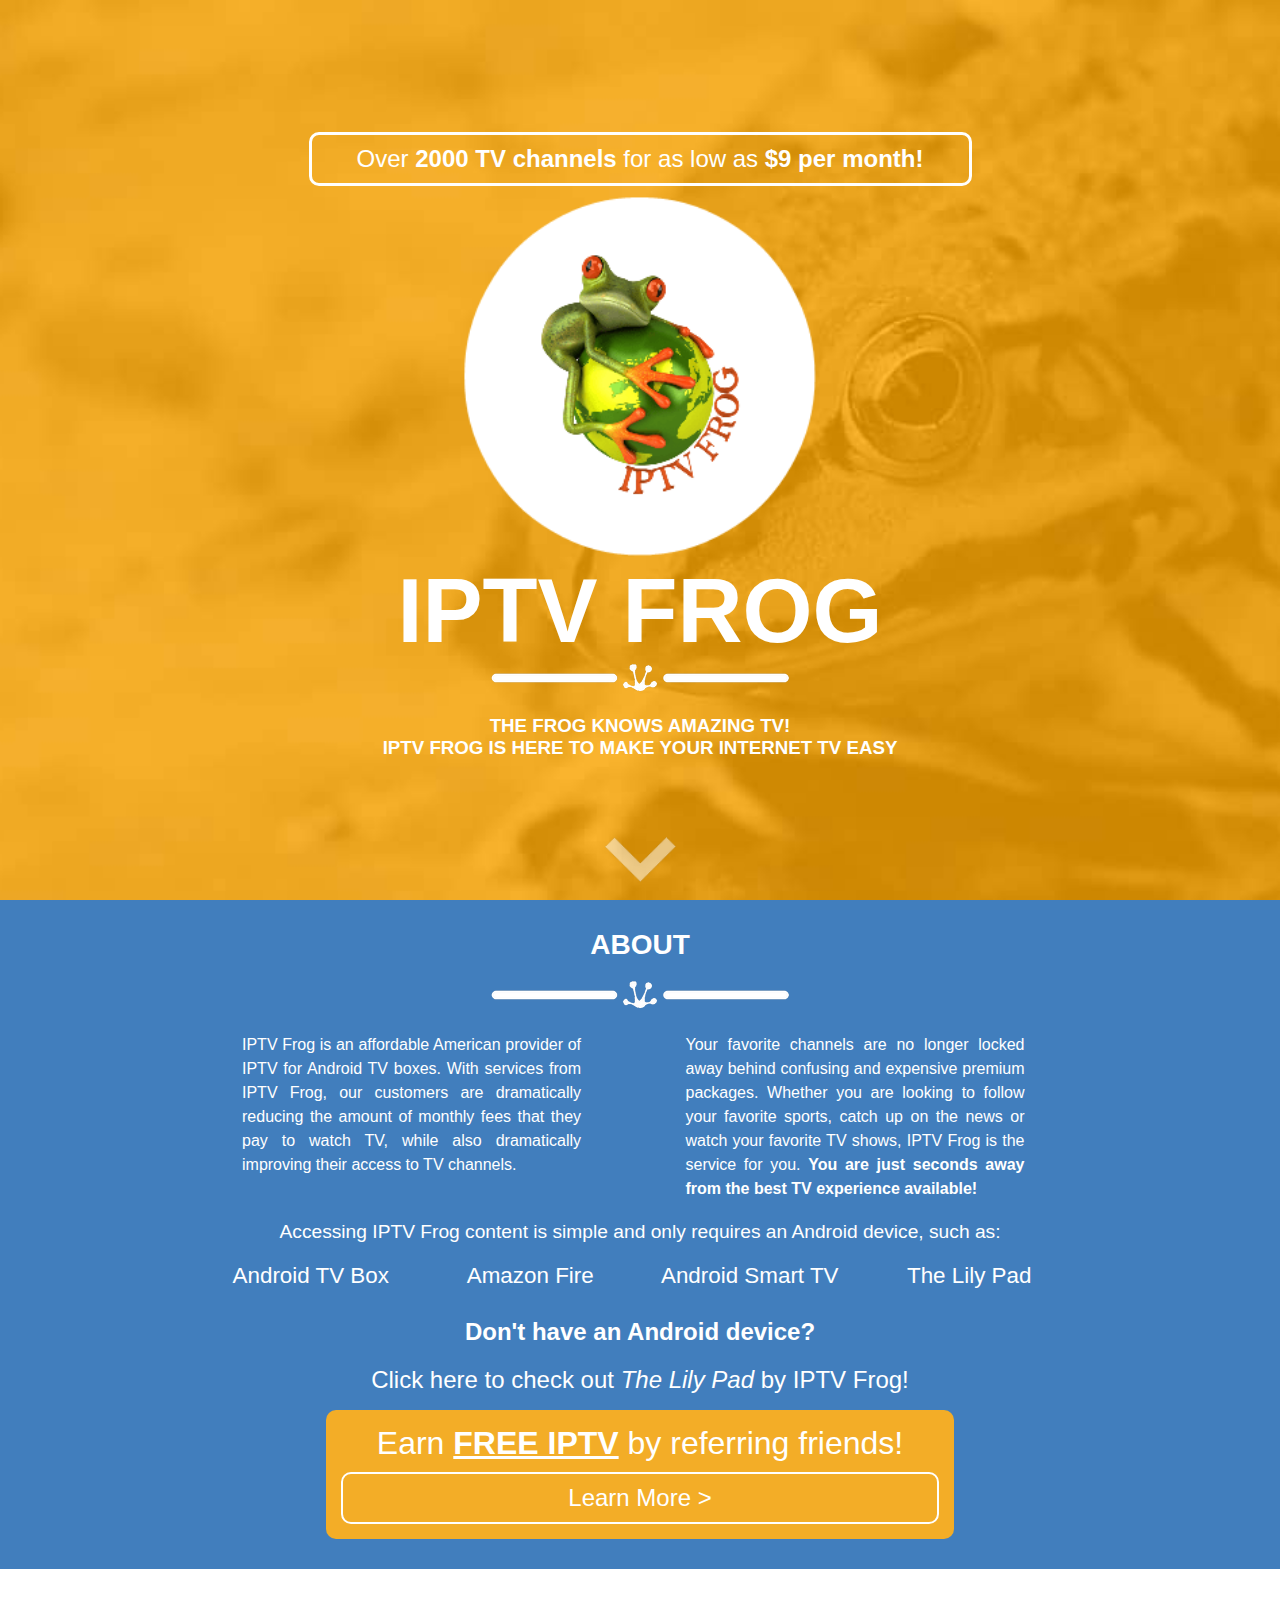
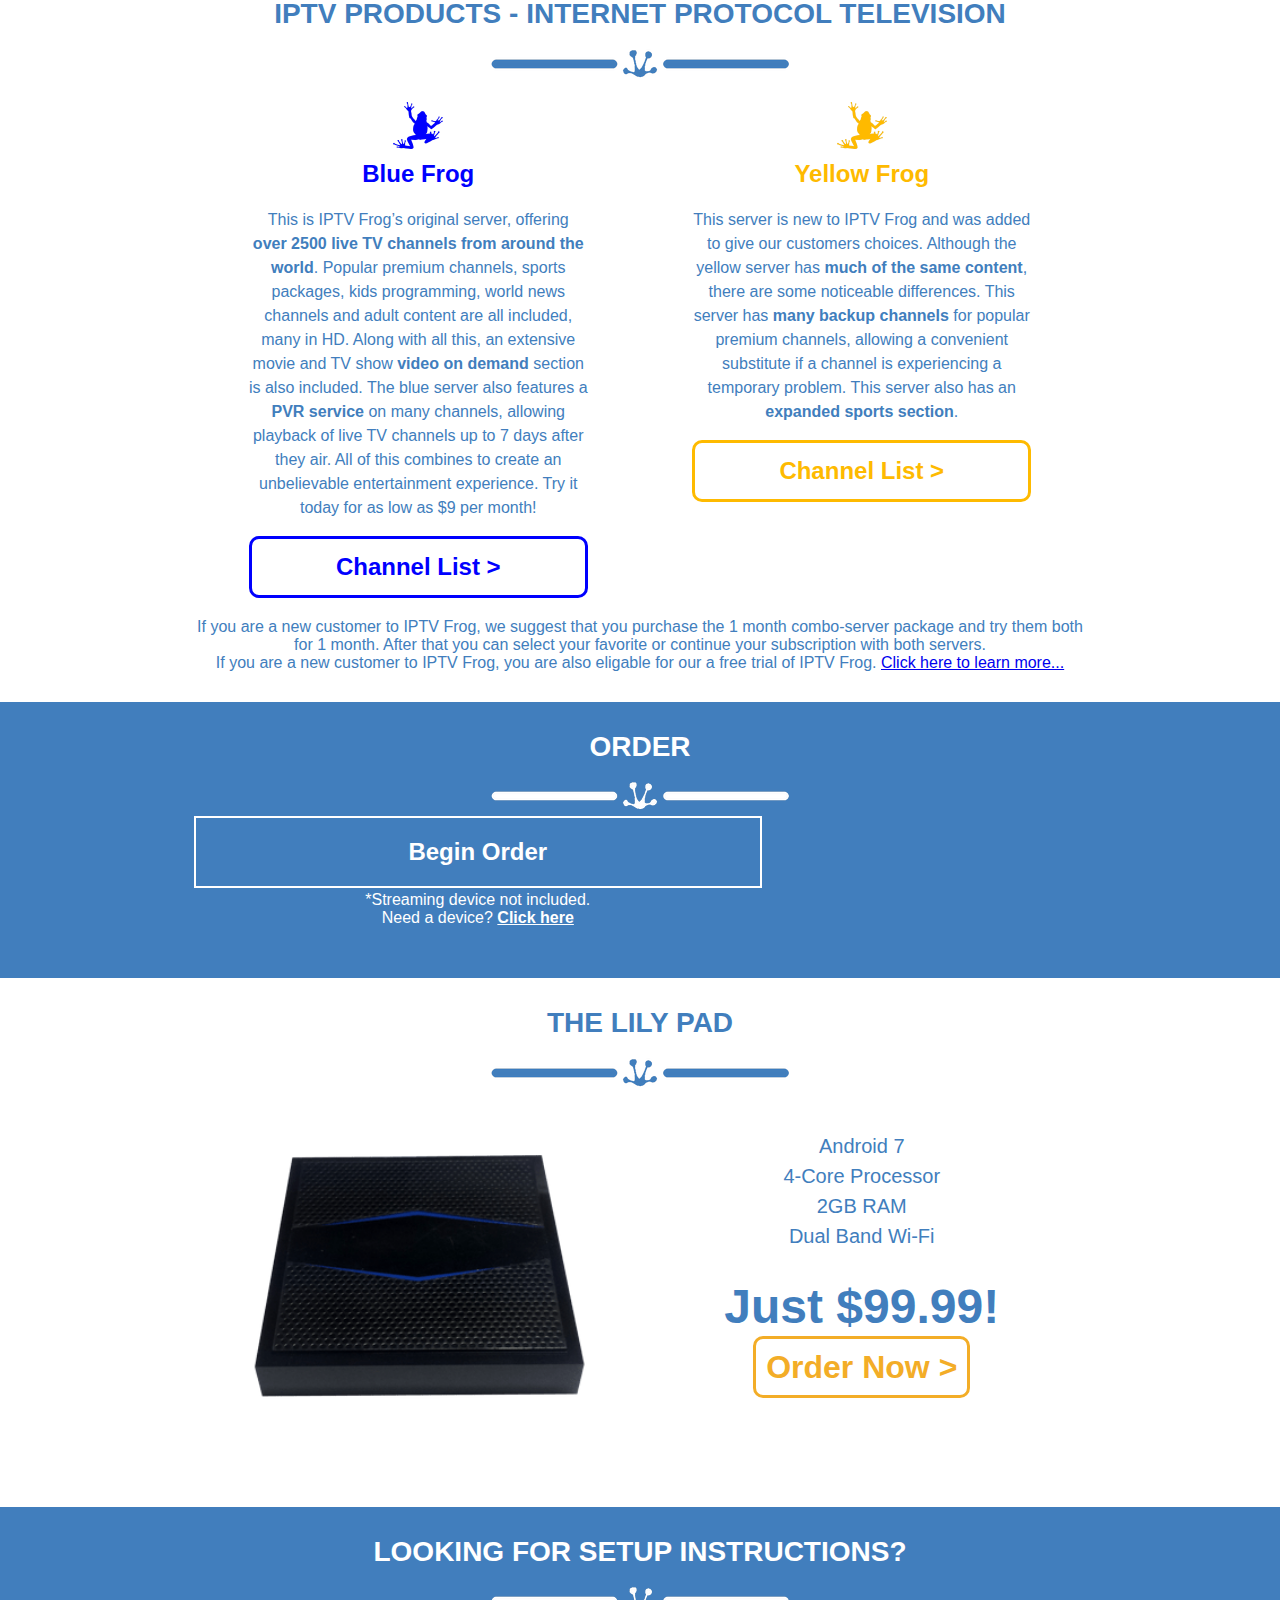
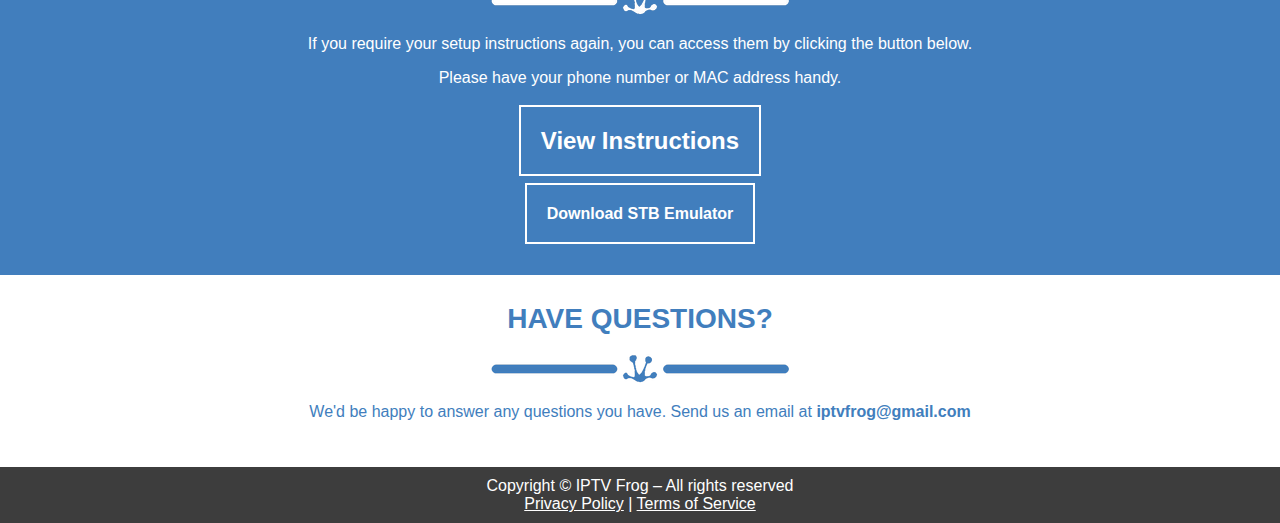
==== commit 4f897e58: "Hid warning" ====
--- a/index.html
+++ b/index.html
@@ -1,7 +1,7 @@
 <!DOCTYPE html>
 <html>
 	<head>
-		<title>IPTV Frog</title>
+		<title>IPTV Frog - Over 2000 TV channels as low as $9 per month</title>
 		<link rel="stylesheet" type="text/css" href="stylesheets/theme.css" />
 		<link rel="stylesheet" type="text/css" href="stylesheets/home.css" />
 		<link rel="stylesheet" type="text/css" href="stylesheets/order.css" />
@@ -17,7 +17,7 @@
 		<meta property="og:type" content="product" />
 		<meta property="og:description" content="IPTV Frog is an American-based provider of affordable IPTV services, providing access to over 2500 channels from around the world for just $10 per month!" />
 		<meta property="og:url" content="http://iptvfrog.com/" />
-		<meta property="og:title" content="IPTV Frog - Over 2500 live TV channels for $10 per month" />
+		<meta property="og:title" content="IPTV Frog - Over 2000 TV channels as low as $9 per month" />
 		<meta property="og:image" content="http://iptvfrog.com/images/thumbnails/index.jpg" />
 		<meta property="product:brand" content="IPTV Frog" />
 		<meta property="product:retailer_title" content="IPTV Frog" />
@@ -291,7 +291,7 @@
 					</form>
 				<br>
 				<button id="restartOrderBtn" onclick="restartOrder()">Restart Order</button>
-				<div class="warningnote"><b>NOTE: </b>Due to the holidays, order processing may take longer than usual.</div>
+				<!--<div class="warningnote"><b>NOTE: </b>Due to the holidays, order processing may take longer than usual.</div>-->
 			</center>
 		</section>
 		<script src="scripts/order.js"></script>
